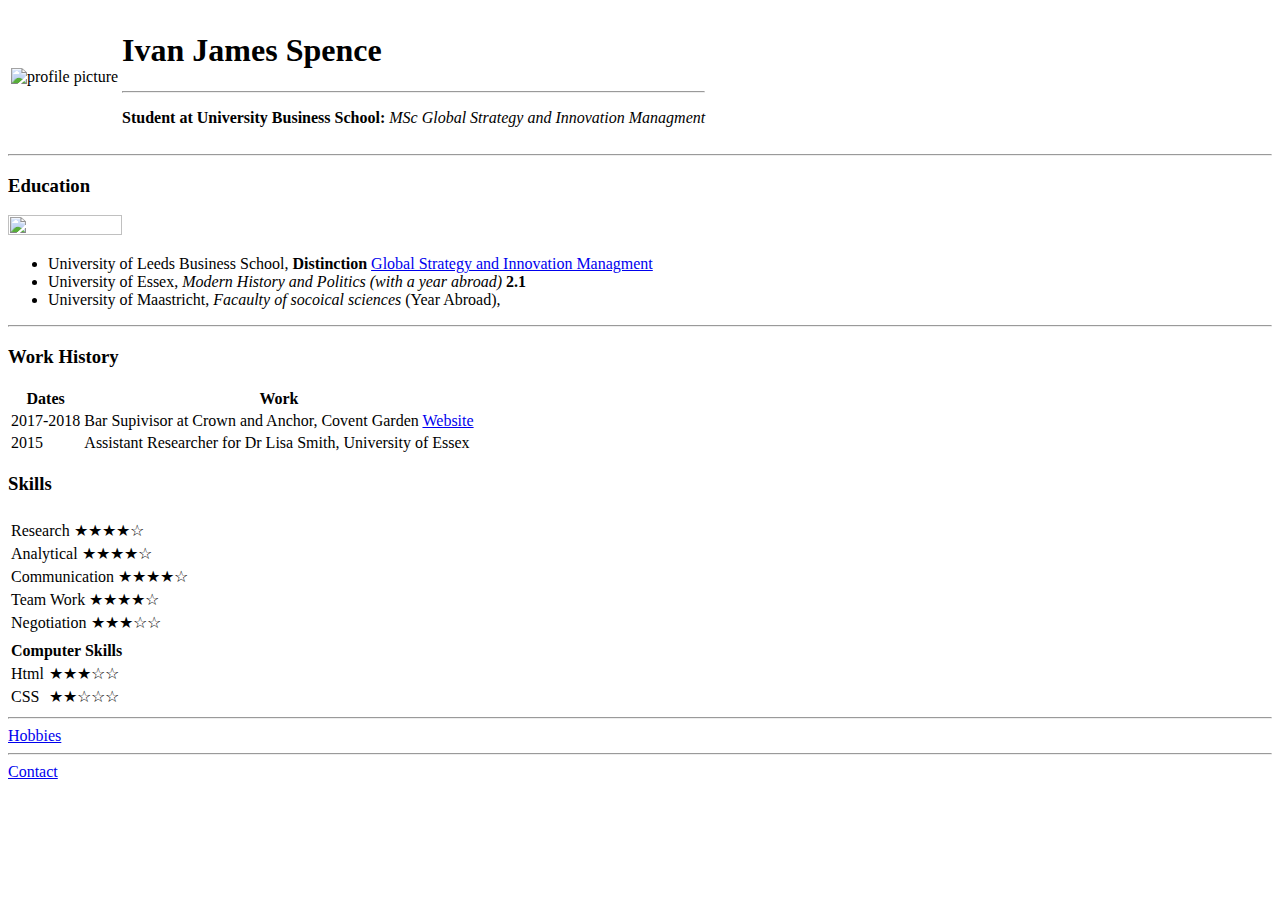
==== index.html @ 5233026c "Update index.html" ====
<!DOCTYPE html>
<html lang="en" dir="ltr">

<head>
  <meta charset="utf-8">
  <title> Ivan James Spence's Personal Site</title>
</head>

<body>
  <table cellspacing"20px">

    <tr>
      <td><img src="pic1.png" width="50%" height="50%" alt="profile picture"></td>
      <td>
        <h1>Ivan James Spence</h1>
        <hr>
        <p> <strong>Student at University Business School:</strong> <em> MSc Global Strategy and Innovation Managment</em></p>
      </td>
    </tr>
  </table>
  <hr>
  <h3> <strong>Education</strong> </h3>
  <img src="pic2.jpg" width="30%" height="30%">
  <ul>
    <li>University of Leeds Business School, <strong>Distinction</strong> <a href="https://business.leeds.ac.uk/masters/msc-global-strategy-and-innovation-management/">Global Strategy and Innovation Managment</a></li>
    <li>University of Essex, <em>Modern History and Politics (with a year abroad)</em> <strong>2.1</strong> </li>
    <li>University of Maastricht, <em>Facaulty of socoical sciences</em> (Year Abroad), </li>
  </ul>
  <hr>
  <h3>Work History</h3>

  <table>
    <thead>
      <th>Dates</th>
      <th>Work</th>
      <tr>
        <td>2017-2018</td>
        <td>Bar Supivisor at Crown and Anchor, Covent Garden <a href="https://www.crownandanchornealst.co.uk/">Website</a></td>
      </tr>
      <tr>
        <td>2015</td>
        <td>Assistant Researcher for Dr Lisa Smith, University of Essex</td>
      </tr>
    </thead>
  </table>
  <h3>Skills</h3>
  <table cellspacing"20px">
    <tr>
      <th colspan="2" </th> </tr> <tr>
      <td>Research &#9733;&#9733;&#9733;&#9733;&#9734;</td>
    </tr>
    <tr>
      <td>Analytical &#9733;&#9733;&#9733;&#9733;&#9734;</td>

</tr>
    <tr>
      <td>Communication &#9733;&#9733;&#9733;&#9733;&#9734;</td>
    </tr>
    <tr>
      <td>Team Work &#9733;&#9733;&#9733;&#9733;&#9734;</td>
    </tr>
      <tr>
      <td>  Negotiation &#9733;&#9733;&#9733;&#9734;&#9734;</td>
      </tr>
      <td></td>
    </tr>
  </table>
  <table>
    <thead>
      <tr>
        <th colspan="2">Computer Skills</th>
      </tr>
    </thead>
    <tbody>
      <tr>
        <td>Html</td>
        <td> &#9733;&#9733;&#9733;&#9734;&#9734;</td>
      </tr>
      <tr>
        <td>CSS</td>
        <td>&#9733;&#9733;&#9734;&#9734;&#9734;</td>
      </tr>
    </tbody>
  </table>
  <hr>
  <a href="hobbies.html">Hobbies</a>
  <hr>

  <a href="contactme.html">Contact</a>


</body>

</html>
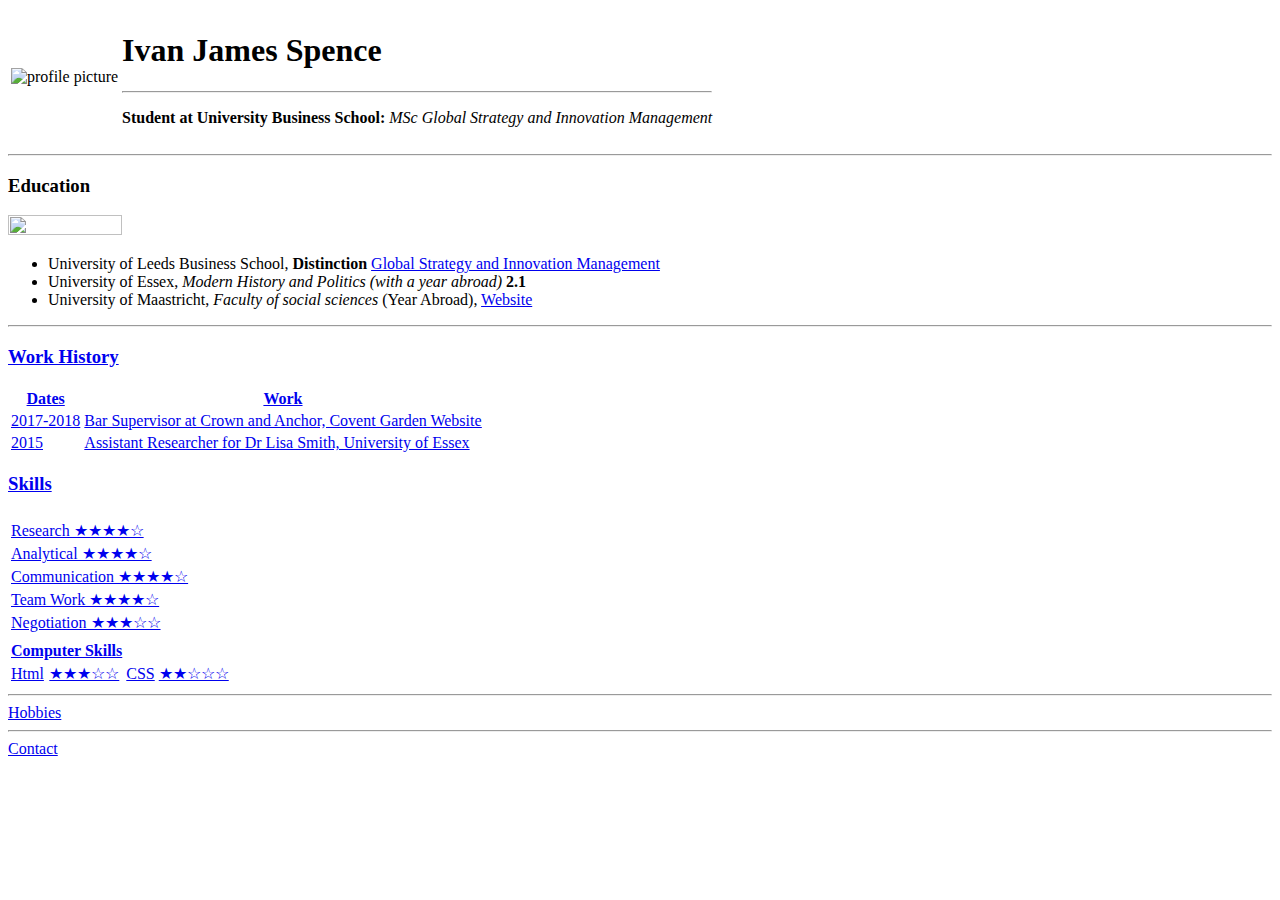
==== commit fb47d739: "Update index.html" ====
--- a/index.html
+++ b/index.html
@@ -14,7 +14,7 @@
       <td>
         <h1>Ivan James Spence</h1>
         <hr>
-        <p> <strong>Student at University Business School:</strong> <em> MSc Global Strategy and Innovation Managment</em></p>
+        <p> <strong>Student at University Business School:</strong> <em> MSc Global Strategy and Innovation Management</em></p>
       </td>
     </tr>
   </table>
@@ -22,9 +22,9 @@
   <h3> <strong>Education</strong> </h3>
   <img src="pic2.jpg" width="30%" height="30%">
   <ul>
-    <li>University of Leeds Business School, <strong>Distinction</strong> <a href="https://business.leeds.ac.uk/masters/msc-global-strategy-and-innovation-management/">Global Strategy and Innovation Managment</a></li>
+    <li>University of Leeds Business School, <strong>Distinction</strong> <a href="https://business.leeds.ac.uk/masters/msc-global-strategy-and-innovation-management/">Global Strategy and Innovation Management</a></li>
     <li>University of Essex, <em>Modern History and Politics (with a year abroad)</em> <strong>2.1</strong> </li>
-    <li>University of Maastricht, <em>Facaulty of socoical sciences</em> (Year Abroad), </li>
+    <li>University of Maastricht, <em>Faculty of social sciences</em> (Year Abroad), <a href="https://www.maastrichtuniversity.nl/about-um/faculties/faculty-arts-and-social-sciences">Website</li>
   </ul>
   <hr>
   <h3>Work History</h3>
@@ -35,7 +35,7 @@
       <th>Work</th>
       <tr>
         <td>2017-2018</td>
-        <td>Bar Supivisor at Crown and Anchor, Covent Garden <a href="https://www.crownandanchornealst.co.uk/">Website</a></td>
+        <td>Bar Supervisor at Crown and Anchor, Covent Garden <a href="https://www.crownandanchornealst.co.uk/">Website</a></td>
       </tr>
       <tr>
         <td>2015</td>
@@ -75,8 +75,8 @@
       <tr>
         <td>Html</td>
         <td> &#9733;&#9733;&#9733;&#9734;&#9734;</td>
-      </tr>
-      <tr>
+     
+  
         <td>CSS</td>
         <td>&#9733;&#9733;&#9734;&#9734;&#9734;</td>
       </tr>
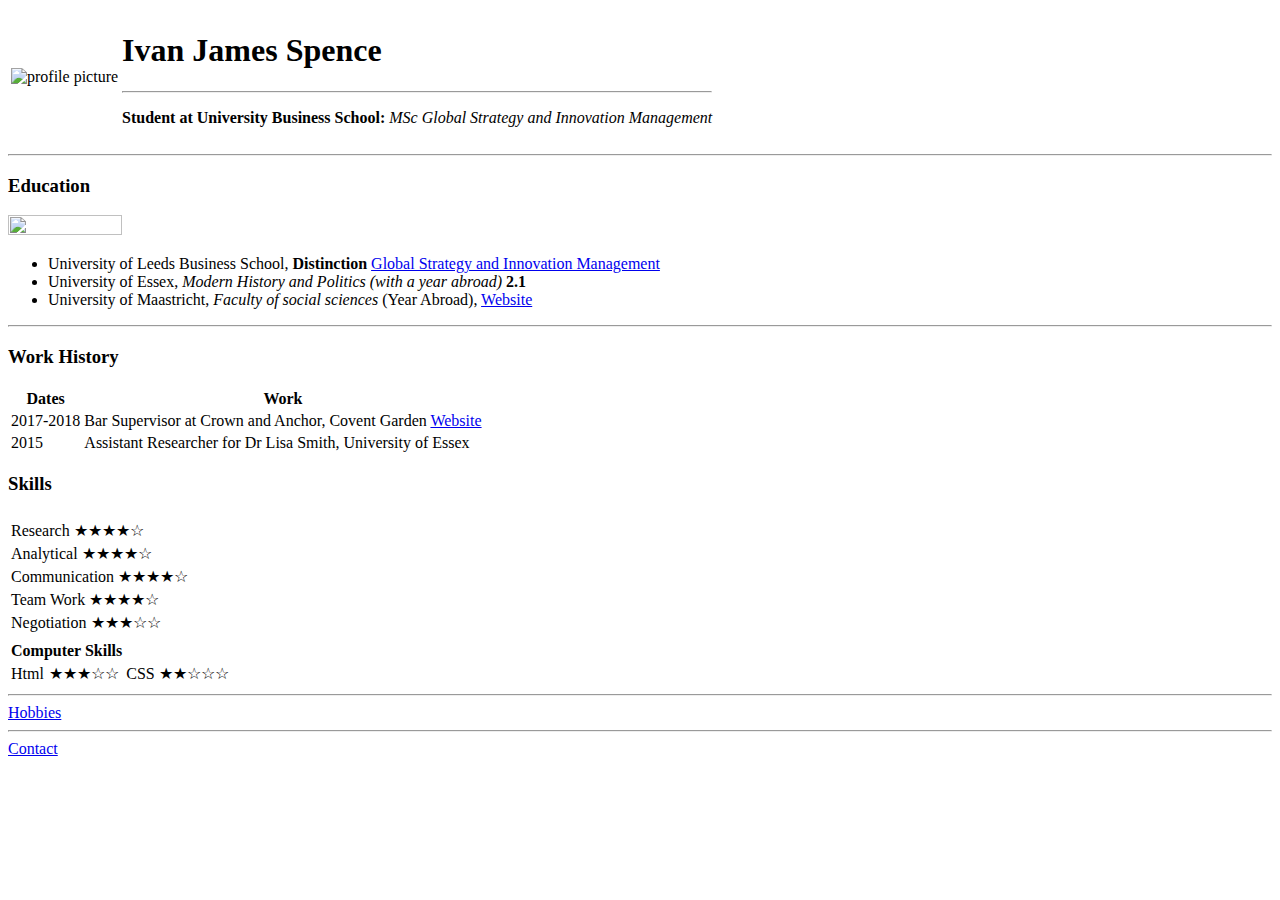
==== commit 288b55a9: "Update index.html" ====
--- a/index.html
+++ b/index.html
@@ -24,7 +24,7 @@
   <ul>
     <li>University of Leeds Business School, <strong>Distinction</strong> <a href="https://business.leeds.ac.uk/masters/msc-global-strategy-and-innovation-management/">Global Strategy and Innovation Management</a></li>
     <li>University of Essex, <em>Modern History and Politics (with a year abroad)</em> <strong>2.1</strong> </li>
-    <li>University of Maastricht, <em>Faculty of social sciences</em> (Year Abroad), <a href="https://www.maastrichtuniversity.nl/about-um/faculties/faculty-arts-and-social-sciences">Website</li>
+    <li>University of Maastricht, <em>Faculty of social sciences</em> (Year Abroad), <a href="https://www.maastrichtuniversity.nl/about-um/faculties/faculty-arts-and-social-sciences">Website </a></li>
   </ul>
   <hr>
   <h3>Work History</h3>
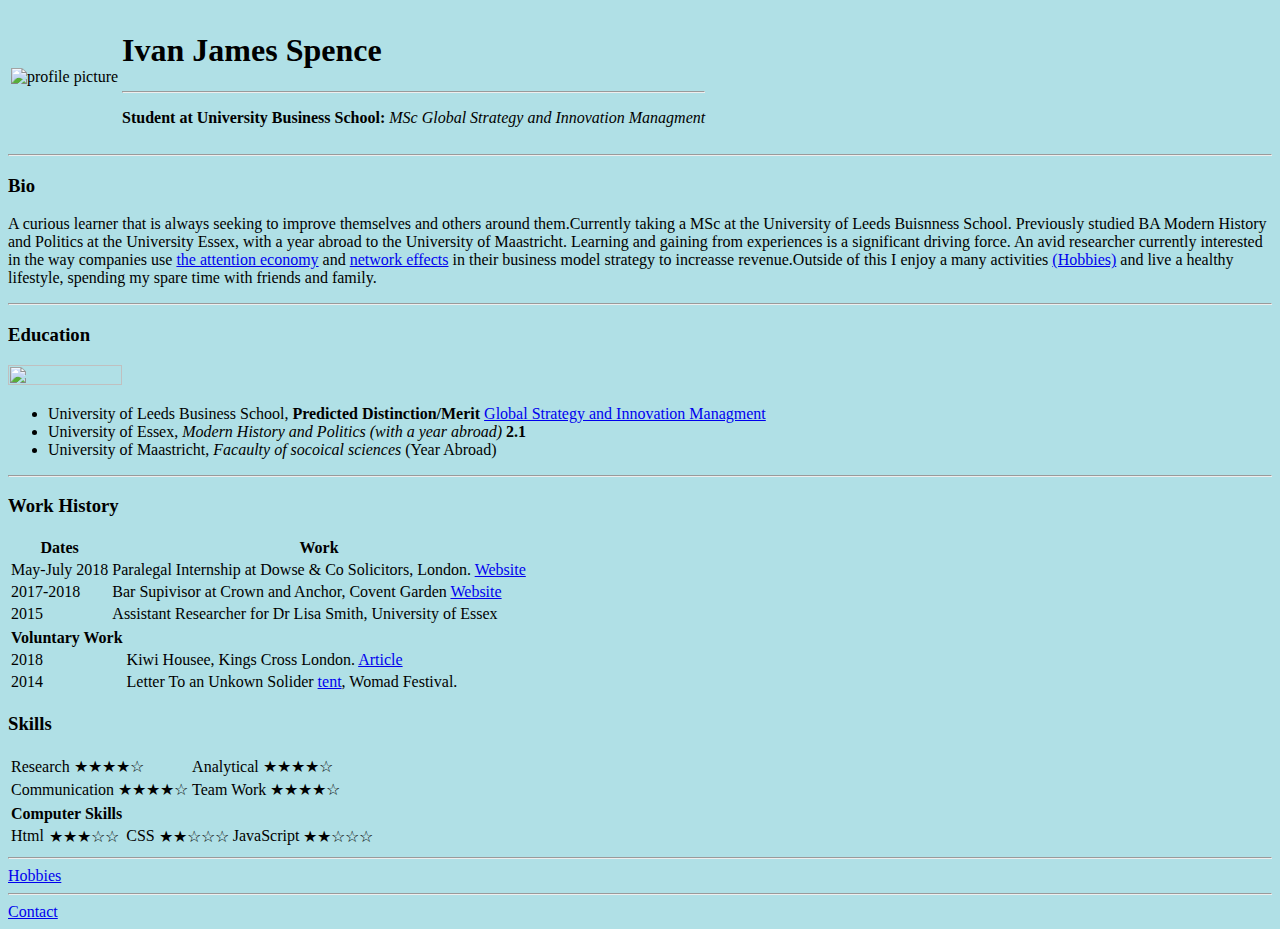
==== commit 08af8c5e: "Update index.html" ====
--- a/index.html
+++ b/index.html
@@ -4,27 +4,31 @@
 <head>
   <meta charset="utf-8">
   <title> Ivan James Spence's Personal Site</title>
+  <link rel="stylesheet" href="test.CSS">
 </head>
 
-<body>
+<body style="background-color: powderblue;">
   <table cellspacing"20px">
 
     <tr>
-      <td><img src="pic1.png" width="50%" height="50%" alt="profile picture"></td>
+      <td><img class="picture"  src="pic1.png"alt="profile picture"></td>
       <td>
         <h1>Ivan James Spence</h1>
         <hr>
-        <p> <strong>Student at University Business School:</strong> <em> MSc Global Strategy and Innovation Management</em></p>
+        <p> <strong>Student at University Business School:</strong> <em> MSc Global Strategy and Innovation Managment</em></p>
       </td>
     </tr>
   </table>
   <hr>
+  <h3>Bio</h3>
+  <p>A curious learner that is always seeking to improve themselves and others around them.Currently taking a MSc at the University of Leeds Buisnness School. Previously studied BA Modern History and Politics at the University Essex, with a year abroad to the University of Maastricht. Learning and gaining from experiences is a significant driving force. An avid researcher currently interested in the way companies use <a href="https://en.wikipedia.org/wiki/Attention_economy">the attention economy</a> and <a href="network effects">network effects</a>  in their business model strategy to increasse revenue.Outside of this I enjoy a many activities <a href="hobbies.html">(Hobbies)</a> and live a healthy lifestyle, spending my spare time with friends and family.</p>
+  <hr>
   <h3> <strong>Education</strong> </h3>
   <img src="pic2.jpg" width="30%" height="30%">
   <ul>
-    <li>University of Leeds Business School, <strong>Distinction</strong> <a href="https://business.leeds.ac.uk/masters/msc-global-strategy-and-innovation-management/">Global Strategy and Innovation Management</a></li>
+    <li>University of Leeds Business School, <strong>Predicted Distinction/Merit</strong> <a href="https://business.leeds.ac.uk/masters/msc-global-strategy-and-innovation-management/">Global Strategy and Innovation Managment</a></li>
     <li>University of Essex, <em>Modern History and Politics (with a year abroad)</em> <strong>2.1</strong> </li>
-    <li>University of Maastricht, <em>Faculty of social sciences</em> (Year Abroad), <a href="https://www.maastrichtuniversity.nl/about-um/faculties/faculty-arts-and-social-sciences">Website </a></li>
+    <li>University of Maastricht, <em>Facaulty of socoical sciences</em> (Year Abroad) </li>
   </ul>
   <hr>
   <h3>Work History</h3>
@@ -34,8 +38,12 @@
       <th>Dates</th>
       <th>Work</th>
       <tr>
+        <td>May-July 2018</td>
+        <td>Paralegal Internship at Dowse & Co Solicitors, London. <a href="http://www.dowse.co.uk/">Website</a> </td>
+      </tr>
+      <tr>
         <td>2017-2018</td>
-        <td>Bar Supervisor at Crown and Anchor, Covent Garden <a href="https://www.crownandanchornealst.co.uk/">Website</a></td>
+        <td>Bar Supivisor at Crown and Anchor, Covent Garden <a href="https://www.crownandanchornealst.co.uk/">Website</a></td>
       </tr>
       <tr>
         <td>2015</td>
@@ -43,26 +51,34 @@
       </tr>
     </thead>
   </table>
+  <table>
+    <thead>
+      <th>Voluntary Work</th>
+    <tr>
+
+   <td>2018</td>
+      <td>Kiwi Housee, Kings Cross London. <a href="https://www.campaignlive.co.uk/article/first-look-inside-kiwi-house-olympics/1138520">Article</a></td>
+  </tr>
+  <tr>
+    <td>2014</td>
+    <td>Letter To an Unkown Solider <a href="https://www.1418now.org.uk/news/richard-thompson-siyaya-arts-letter-unknown-soldier-womad/">tent</a>, Womad Festival.</td>
+  </tr>
+    </thead>
+  </table>
   <h3>Skills</h3>
   <table cellspacing"20px">
-    <tr>
-      <th colspan="2" </th> </tr> <tr>
-      <td>Research &#9733;&#9733;&#9733;&#9733;&#9734;</td>
+    <td>Research &#9733;&#9733;&#9733;&#9733;&#9734;</td>
+
+<td>Analytical &#9733;&#9733;&#9733;&#9733;&#9734;</td>
+
     </tr>
     <tr>
-      <td>Analytical &#9733;&#9733;&#9733;&#9733;&#9734;</td>
+      <td>Communication &#9733;&#9733;&#9733;&#9733;&#9734;</td>
 
-</tr>
-    <tr>
-      <td>Communication &#9733;&#9733;&#9733;&#9733;&#9734;</td>
-    </tr>
-    <tr>
+
       <td>Team Work &#9733;&#9733;&#9733;&#9733;&#9734;</td>
     </tr>
-      <tr>
-      <td>  Negotiation &#9733;&#9733;&#9733;&#9734;&#9734;</td>
-      </tr>
-      <td></td>
+
     </tr>
   </table>
   <table>
@@ -75,9 +91,9 @@
       <tr>
         <td>Html</td>
         <td> &#9733;&#9733;&#9733;&#9734;&#9734;</td>
-     
-  
         <td>CSS</td>
+        <td>&#9733;&#9733;&#9734;&#9734;&#9734;</td>
+        <td>JavaScript</td>
         <td>&#9733;&#9733;&#9734;&#9734;&#9734;</td>
       </tr>
     </tbody>
@@ -85,7 +101,6 @@
   <hr>
   <a href="hobbies.html">Hobbies</a>
   <hr>
-
   <a href="contactme.html">Contact</a>
 
 
